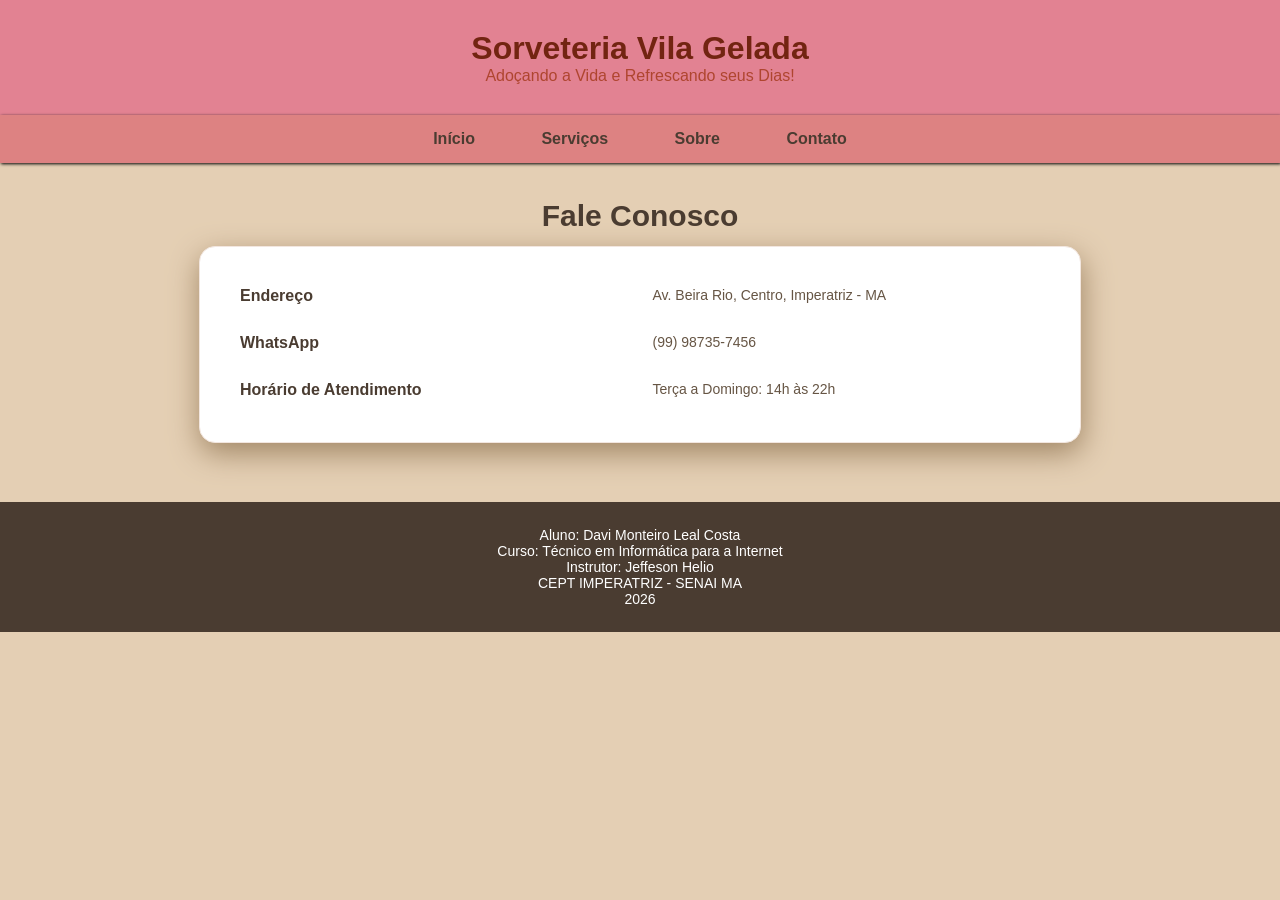
==== contatos.html @ 10311e97 "meu primeiro commit" ====
<!DOCTYPE html>
<html lang="pt-br">
<head>
    <meta charset="UTF-8">
    <meta name="viewport" content="width=device-width, initial-scale=1.0">
    <title> Vila Gelada</title>
    <link rel="stylesheet" href="style.css">
</head>
<body>
    <header>
        <div class="cabecalho">
            <h1>Sorveteria Vila Gelada</h1>
            <p>Adoçando a Vida e Refrescando seus Dias!</p>
        </div>
    </header>
    <div class="menu">
        <a href="inicio.html">Início</a>
        <a href="servicos.html">Serviços</a>
        <a href="sobre.html">Sobre</a>
        <a href="contatos.html">Contato</a>
    </div>
    <br>
    <br>
    <div class="conteudo_contatos">
        <h2>Fale Conosco</h2>
        <div class="item_contatos">
            <h3>Endereço</h3>
            <p>Av. Beira Rio, Centro, Imperatriz - MA</p>
            <h3>WhatsApp</h3>
            <p>(99) 98735-7456</p>
            <h3>Horário de Atendimento</h3>
            <p>Terça a Domingo: 14h às 22h</p>
        </div>
    </div>
    <br>
    <br>
    <br>
    <footer>
        <div class="rodape">
            <p>Aluno: Davi Monteiro Leal Costa</p>
            <p>Curso: Técnico em Informática para a Internet</p>
            <p>Instrutor: Jeffeson Helio</p>
            <p>CEPT IMPERATRIZ - SENAI MA</p>
            <p>2026</p>
        </div>
    </footer>
</body>
</html>
---- style.css ----
/*Configurações de Todo o Site*/
*{
    margin: 0;
    padding: 0;
    font-family:'Segoe UI', Tahoma, Geneva, Verdana, sans-serif; /*Define a fonte para todo o site*/
}
/*Configurações do Corpo*/
body{
    background-color: rgb(228, 207, 180); /*Serve para definir a cor de fundo de todo do corpo do site*/
    color: #4a3c31;
}
/*Cofigurações do Cabeçalho*/
header{
    background-color: rgb(226, 130, 146); /*Define uma cor de fundo específica para o cabeçalho*/
    color: #fef5d1;
    text-align: center;
    padding: 30px;
}
header h1{
    color: #722411; /*Serve para determinar uma cor específica ao texto*/
    font-size: 32px;
}
header p{
    opacity: 0.9; /*Utiliza-se para reduzir minimamente a visibilidade do parágrafo*/
    color: #aa3f25;
}
/*Configurações do Menu de Navegação*/
.menu{
    background-color: #dd8282;
    padding: 15px;
    text-align: center;
    box-shadow: 1px 1px 3px black; /*Sombra para destacar a caixa do menu*/
}
.menu a{
    text-decoration: none; /*Coloca-se para retirar a sublinhação das palavras*/
    color: #4a3c31;
    font-weight: bold;
    margin: 15px;
    padding: 8px 16px;
    border-radius: 100px;
    transition: 0.3s;
}
.menu a:hover{ /*Quando passar o mouse por cima do menu, ele irá mudar a cor do fundo e do texto*/
    background-color: #ffcad4;
    color: #ffffff;
}
/*Configurações do Banner*/
.banner{
    background-color: #eeddce;
    text-align: center; /*Alinha-se o texto ao centro*/
    padding: 50px;
}
.banner h2{
    font-size: 28px;
    margin-bottom: 10px; /*Define-se uma margem específica para o banner*/
    color: #ff477e;
}
/*Configurações do Conteúdo Principal*/
.conteudo_principal{
    display: flex;
    justify-content: center; /*Alinha todos os items flexíveis ao centro*/
    gap: 30px;
    max-width: 1000px;
    margin: 40px auto;
    padding: 20px;
}
.missao{
    background-color: #fceade;
    padding: 25px;
    border-radius: 12px;
    box-shadow: 5px 5px 10px rgb(190, 161, 105);
}
.visao{
    background-color: #d8f3dc;
    padding: 25px;
    border-radius: 12px;
    box-shadow: 5px 5px 10px rgb(190, 161, 105);
}
.conteudo_principal h3{
    margin-bottom: 12px;
    font-size: 22px;
    color: #4a3c31;
}
/*Configurações da Galeria*/
.galeria{
    display: flex;
    align-items: center;
    justify-content: center;
}
.imagem1{
    background-color: #ff8fa3;
    text-align: center;
    border: solid 3px rgb(207, 79, 100);
    border-radius: 30px;
    box-shadow: 5px 5px 10px rgb(201, 83, 102);
    padding-top: 3%;
    padding-left: 3%;
    padding-right: 3%;
    margin-right: 2%;
}
.imagem2{
    background-color: #ff8fa3;
    text-align: center;
    border: solid 3px rgb(207, 79, 100);
    border-radius: 30px;
    box-shadow: 5px 5px 10px rgb(201, 83, 102);
}
.imagem3{
    background-color: #ff8fa3;
    text-align: center;
    border: solid 3px rgb(207, 79, 100);
    border-radius: 30px;
    box-shadow: 5px 5px 10px rgb(201, 83, 102);
    padding-top: 3%; /*Utiliza-se para definir o preenchimento da terceira imagem*/
    margin-left: 2%;
}
/*Configurações do Rodapé*/
footer{
    background-color: #4a3c31;
    color: #ffffff;
    text-align: center;
    padding: 25px;
    margin-top: 5px;
    font-size: 14px; /*Define-se o tamanho da fonte do rodapé*/
}
/*Configurações dos Serviços*/
.conteudo_servicos h2{
    text-align: center;
    color: #4a3c31;
    font-size: 30px;
    margin-bottom: 10px;
}
.conteudo_servicos p{
    text-align: center;
    color: #665544;
    font-size: 16px;
    margin-bottom: 30px;
}
.item_servicos{
    background-color: #ffffff;
    max-width: 800px;
    margin: 0 auto;
    padding: 40px;
    border-radius: 16px;
    box-shadow: 1px 10px 30px rgb(163, 135, 98);
    border: 1px solid #f0e6df;
}
.item_servicos ul{
    padding-left: 15px;
}
.item_servicos li{
    font-size: 16px;
    color: #5d4d42;
    margin-bottom: 10px;
    padding-bottom: 10px;
}
/*Configurações do Sobre*/
.conteudo_sobre h2{
    text-align: center;
    color: #4a3c31;
    font-size: 30px;
    margin-bottom: 1%;
}
.item_sobre{
    background-color: #ffffff;
    max-width: 800px;
    margin: auto;
    padding: 40px;
    border-radius: 16px;
    box-shadow: 1px 10px 30px rgb(158, 132, 97);
    border: 1px solid #f2e6df;
}
.item_sobre{
    font-size: 16px;
    color: #5d4d42;
    margin-bottom: 20px;
    text-align: justify;
}
/*Configurações dos Contatos*/
.conteudo_contatos h2{
    text-align: center;
    color: #4a3c31;
    font-size: 30px;
    margin-bottom: 1%;
}
.item_contatos{
    background-color: #ffffff;
    max-width: 800px;
    margin: auto;
    padding: 40px;
    border-radius: 16px;
    box-shadow: 1px 10px 30px rgb(160, 134, 101);
    border: 1px solid #f2e6df;
    display: grid;
    grid-template-columns: 1fr 1fr;
    gap: 25px;
}
.item_contatos h3{
    font-size: 16px;
    color: #4a3c31;
    margin-bottom: 1%;
}
.item_contatos p{
    font-size: 14px;
    color: #665544;
}
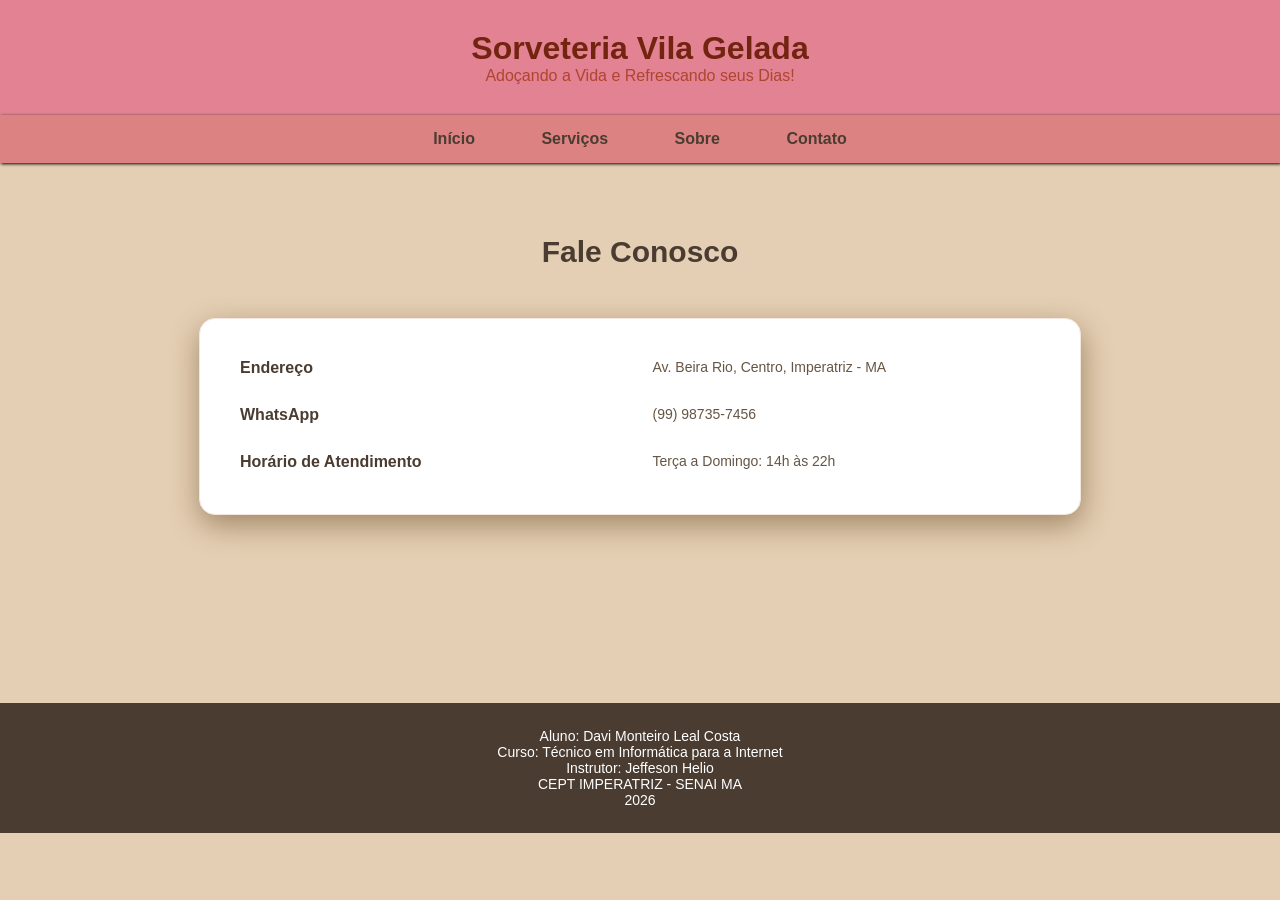
==== commit 20cb9512: "meu segundo commit" ====
--- a/contatos.html
+++ b/contatos.html
@@ -14,15 +14,19 @@
         </div>
     </header>
     <div class="menu">
-        <a href="inicio.html">Início</a>
+        <a href="index.html">Início</a>
         <a href="servicos.html">Serviços</a>
         <a href="sobre.html">Sobre</a>
         <a href="contatos.html">Contato</a>
     </div>
     <br>
     <br>
+    <br>
+    <br>
     <div class="conteudo_contatos">
         <h2>Fale Conosco</h2>
+        <br>
+        <br>
         <div class="item_contatos">
             <h3>Endereço</h3>
             <p>Av. Beira Rio, Centro, Imperatriz - MA</p>
@@ -35,7 +39,8 @@
     <br>
     <br>
     <br>
-    <footer>
+    <br>
+    <footer class="rodape_contatos">
         <div class="rodape">
             <p>Aluno: Davi Monteiro Leal Costa</p>
             <p>Curso: Técnico em Informática para a Internet</p>
--- a/style.css
+++ b/style.css
@@ -163,15 +163,13 @@
 }
 .item_sobre{
     background-color: #ffffff;
-    max-width: 800px;
+    max-width: 1000px;
     margin: auto;
     padding: 40px;
     border-radius: 16px;
     box-shadow: 1px 10px 30px rgb(158, 132, 97);
     border: 1px solid #f2e6df;
-}
-.item_sobre{
-    font-size: 16px;
+    font-size: 20px;
     color: #5d4d42;
     margin-bottom: 20px;
     text-align: justify;
@@ -203,4 +201,13 @@
 .item_contatos p{
     font-size: 14px;
     color: #665544;
+}
+.rodape_servicos{
+    margin-top: 6%;
+}
+.rodape_sobre{
+    margin-top: 3%;
+}
+.rodape_contatos{
+    margin-top: 9%;
 }
